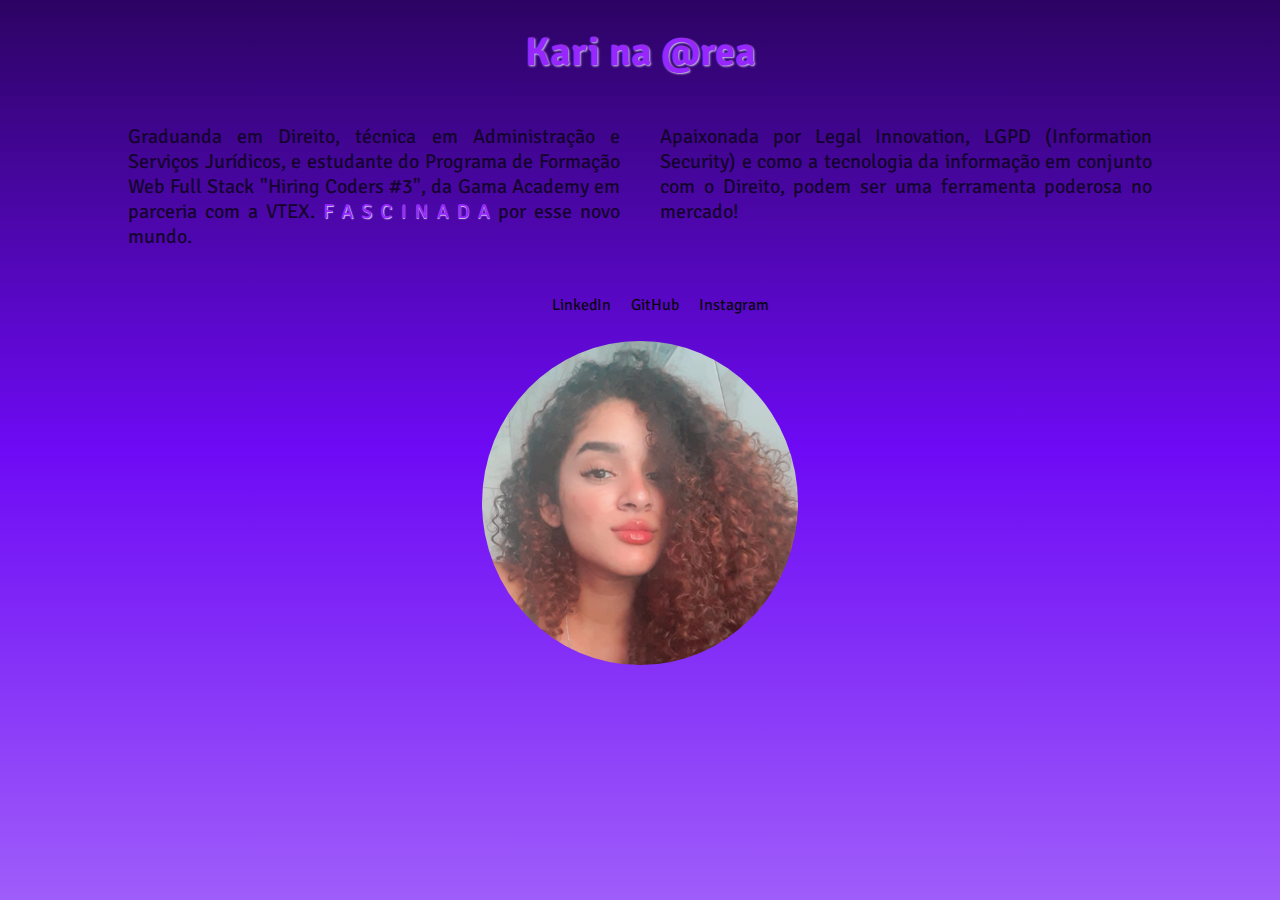
==== index.html @ 05ab3458 "finalizado as páginas html e css" ====
<!DOCTYPE html>
<html lang="pt-br">

<head>
  <meta charset="UTF-8">
  <meta http-equiv="X-UA-Compatible" content="IE=edge">
  <meta name="viewport" content="width=device-width, initial-scale=1.0">
  <link rel="stylesheet" href="style.css">
  <link rel="preconnect" href="https://fonts.googleapis.com">
  <link rel="preconnect" href="https://fonts.gstatic.com" crossorigin>
  <link href="https://fonts.googleapis.com/css2?family=Poppins:wght@100;400;900&family=Signika+Negative:wght@300&display=swap" rel="stylesheet">
  <title>Karen - Gama Academy | CSS</title>
</head>

<body>
  <h1>Kari na @rea</h1>
  <div class="container">
    <p>Graduanda em Direito, técnica em Administração e Serviços Jurídicos, e estudante do Programa de Formação Web Full Stack "Hiring Coders #3", da Gama Academy em parceria com a VTEX. <span>F A S C I N A D A</span> por esse novo mundo.</p>
    <p>Apaixonada por Legal Innovation, LGPD (Information Security) e como a tecnologia da informação em conjunto com o Direito, podem ser uma ferramenta poderosa no mercado!</p>
  </div>
  <footer>
    <ul class="lista_footer">
      <a href="https://www.linkedin.com/in/karen-vilas-boas-feitosa" target="_blank">
        <li>LinkedIn</li>
      </a>
      <a href="https://github.com/BoasK4" target="_blank">
        <li>GitHub</li>
      </a>
      <a href="https://www.instagram.com/karenvboas/" target="_blank">
        <li>Instagram</li>
      </a>
    </ul>
  </footer>
  <div>
    <img id="profile" src="/perfil.jpg" alt="foto perfil">
  </div>
</body>

</html>
---- style.css ----
/* GERAL */
body {
  text-align: center;
  font-family: "Signika Negative", sans-serif;
  background: linear-gradient(#2c0363, #6e0af5, #9f5dfa) fixed;
}

/* CLASSES */
.container {
  max-width: 1100%;
  margin: 0 100px;
  display: grid;
  grid-template-columns: 1fr 1fr;
}

.lista_footer {
  list-style: none;
  display: flex;
  justify-content: center;
}

/* IDs */
#profile {
  max-width: 25%;
  border-radius: 50%;
  filter: hue-rotate(360deg);
  -webkit-filter: hue-rotate(360deg);
  -moz-filter: hue-rotate(360deg);
  -webkit-transition: all 0.7s linear;
  -moz-transition: all 0.7s linear;
  transition: all 0.7s linear;
}

#profile:hover {
  filter: hue-rotate(0deg);
  -webkit-filter: hue-rotate(0deg);
  -moz-filter: hue-rotate(0deg);
}

/* TAG's */
p {
  text-align: justify;
  padding: 0 20px;
  font-size: 20px;
  color: #13022b;
}

a {
  text-decoration: none;
  color: #08040c;
  transition: transform 0.7s ease;
}

a:hover {
  -webkit-transform: scale(1.5);
  transform: scale(1.5);
}

li {
  padding: 10px;
}

h1 {
  font-size: 40px;
  color: #9726ff;
  text-shadow: #d8c9ed 0.03em 0.03em 0.05em;
}

span {
  color: #9726ff;
  text-shadow: #d8c9ed 0.03em 0.03em 0.05em;
}
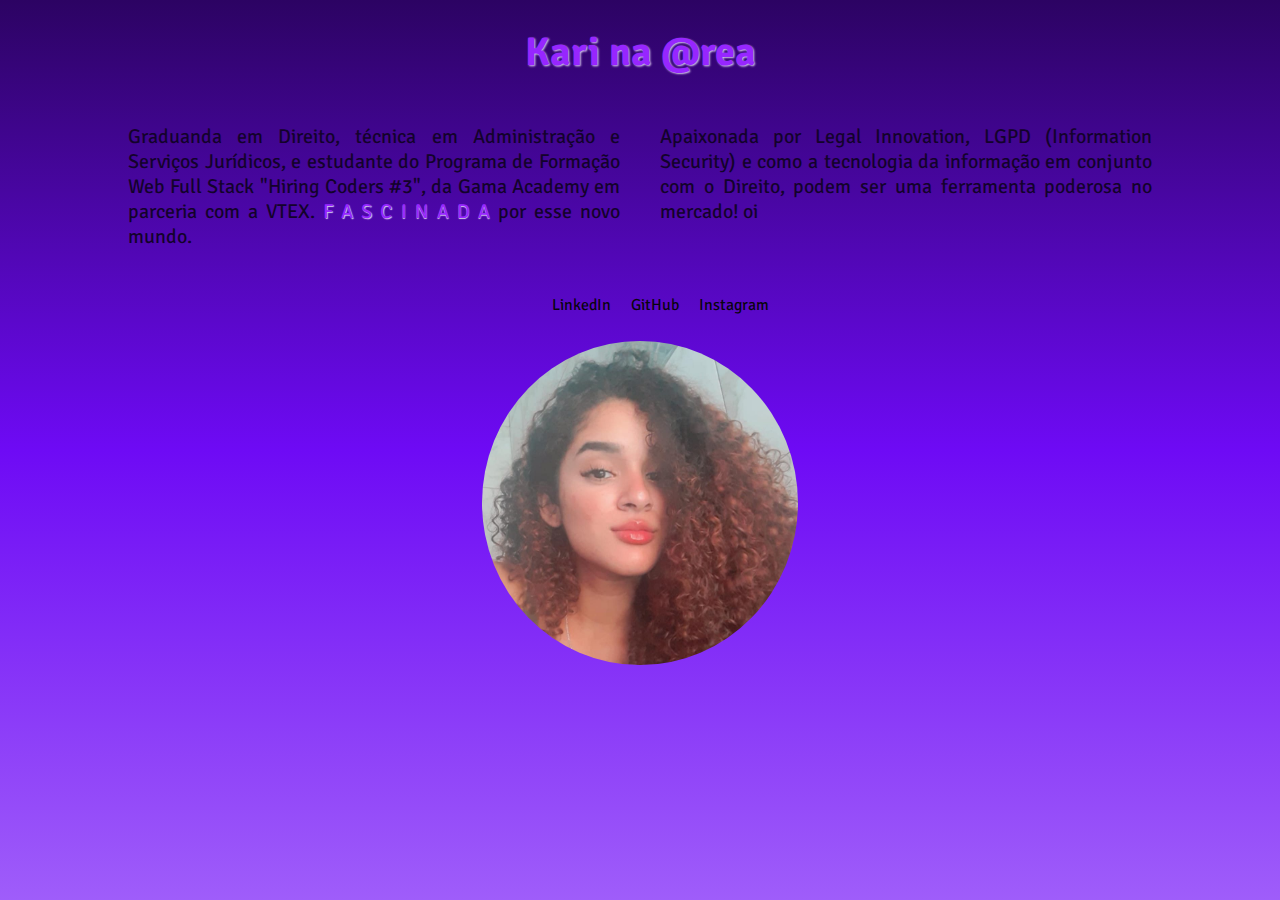
==== commit 875518dc: "adicionado oi teste" ====
--- a/index.html
+++ b/index.html
@@ -16,7 +16,7 @@
   <h1>Kari na @rea</h1>
   <div class="container">
     <p>Graduanda em Direito, técnica em Administração e Serviços Jurídicos, e estudante do Programa de Formação Web Full Stack "Hiring Coders #3", da Gama Academy em parceria com a VTEX. <span>F A S C I N A D A</span> por esse novo mundo.</p>
-    <p>Apaixonada por Legal Innovation, LGPD (Information Security) e como a tecnologia da informação em conjunto com o Direito, podem ser uma ferramenta poderosa no mercado!</p>
+    <p>Apaixonada por Legal Innovation, LGPD (Information Security) e como a tecnologia da informação em conjunto com o Direito, podem ser uma ferramenta poderosa no mercado! oi</p>
   </div>
   <footer>
     <ul class="lista_footer">
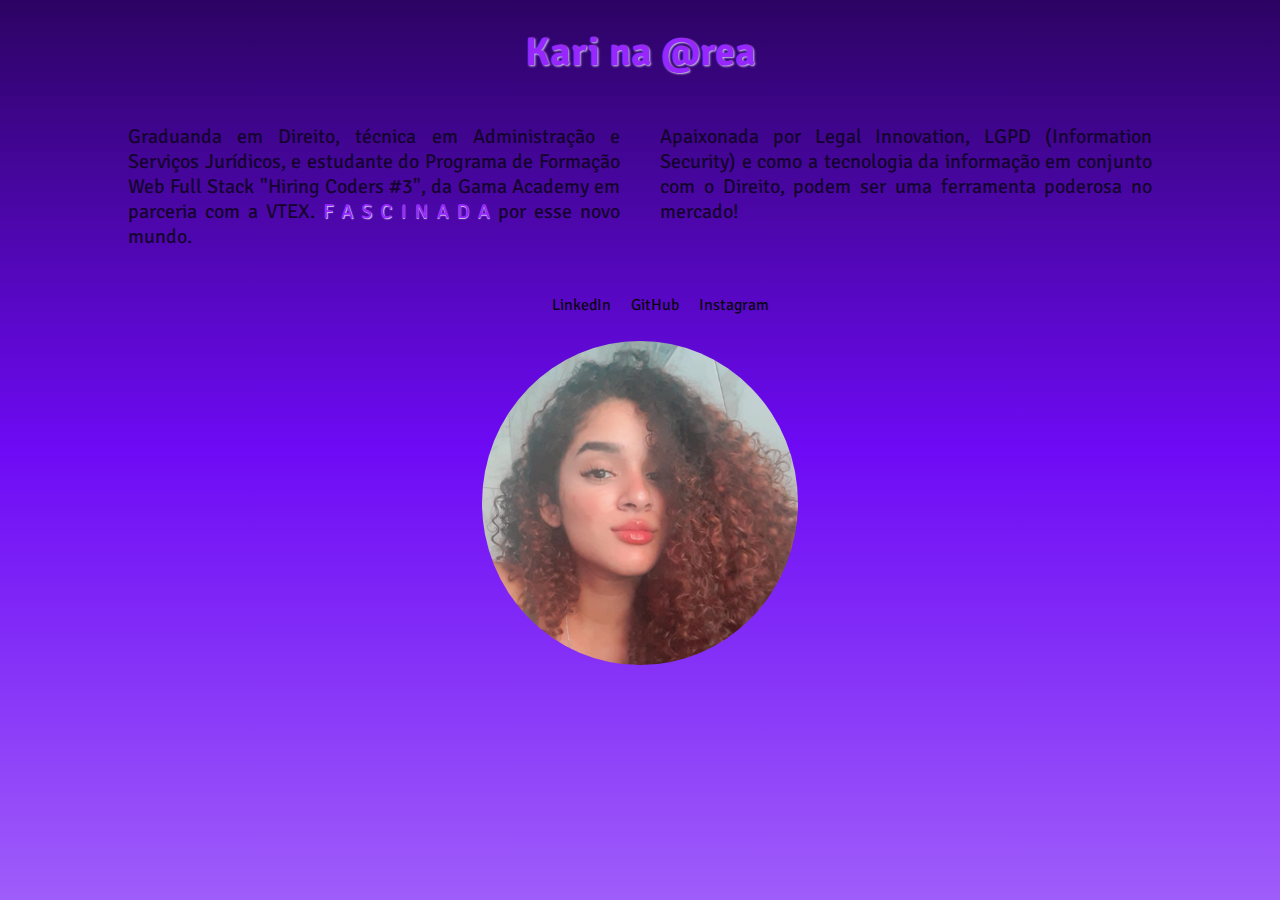
==== commit a9276c6c: "resertadpo ao origin" ====
--- a/index.html
+++ b/index.html
@@ -16,7 +16,7 @@
   <h1>Kari na @rea</h1>
   <div class="container">
     <p>Graduanda em Direito, técnica em Administração e Serviços Jurídicos, e estudante do Programa de Formação Web Full Stack "Hiring Coders #3", da Gama Academy em parceria com a VTEX. <span>F A S C I N A D A</span> por esse novo mundo.</p>
-    <p>Apaixonada por Legal Innovation, LGPD (Information Security) e como a tecnologia da informação em conjunto com o Direito, podem ser uma ferramenta poderosa no mercado! oi</p>
+    <p>Apaixonada por Legal Innovation, LGPD (Information Security) e como a tecnologia da informação em conjunto com o Direito, podem ser uma ferramenta poderosa no mercado!</p>
   </div>
   <footer>
     <ul class="lista_footer">
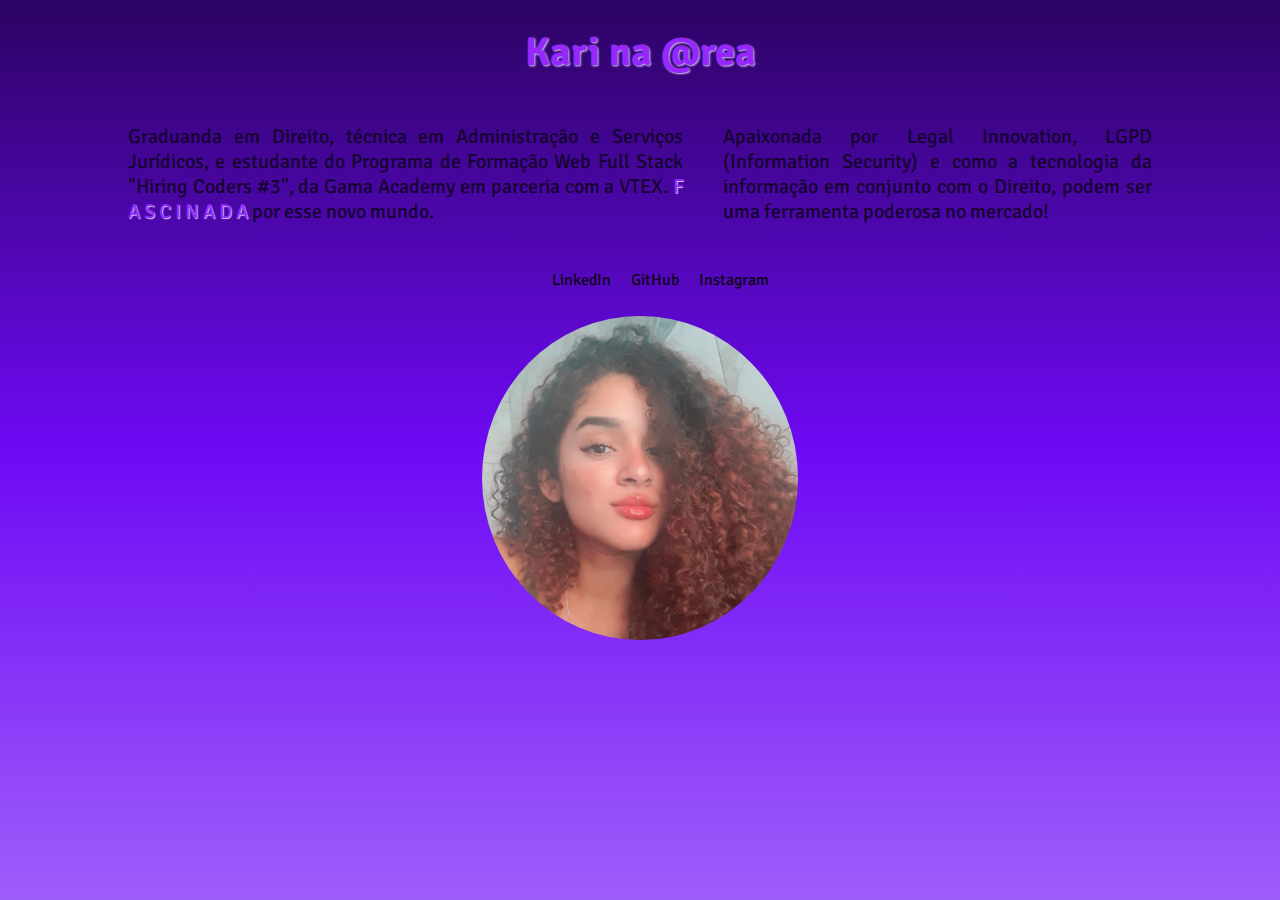
==== commit 1fc87362: "espaço add" ====
--- a/index.html
+++ b/index.html
@@ -16,7 +16,7 @@
   <h1>Kari na @rea</h1>
   <div class="container">
     <p>Graduanda em Direito, técnica em Administração e Serviços Jurídicos, e estudante do Programa de Formação Web Full Stack "Hiring Coders #3", da Gama Academy em parceria com a VTEX. <span>F A S C I N A D A</span> por esse novo mundo.</p>
-    <p>Apaixonada por Legal Innovation, LGPD (Information Security) e como a tecnologia da informação em conjunto com o Direito, podem ser uma ferramenta poderosa no mercado!</p>
+    <p>Apaixonada por Legal Innovation, LGPD (Information Security) e como a tecnologia da informação em conjunto com o Direito, podem ser uma ferramenta poderosa no mercado! </p>
   </div>
   <footer>
     <ul class="lista_footer">
--- a/style.css
+++ b/style.css
@@ -9,8 +9,7 @@
 .container {
   max-width: 1100%;
   margin: 0 100px;
-  display: grid;
-  grid-template-columns: 1fr 1fr;
+  display: flex;
 }
 
 .lista_footer {
